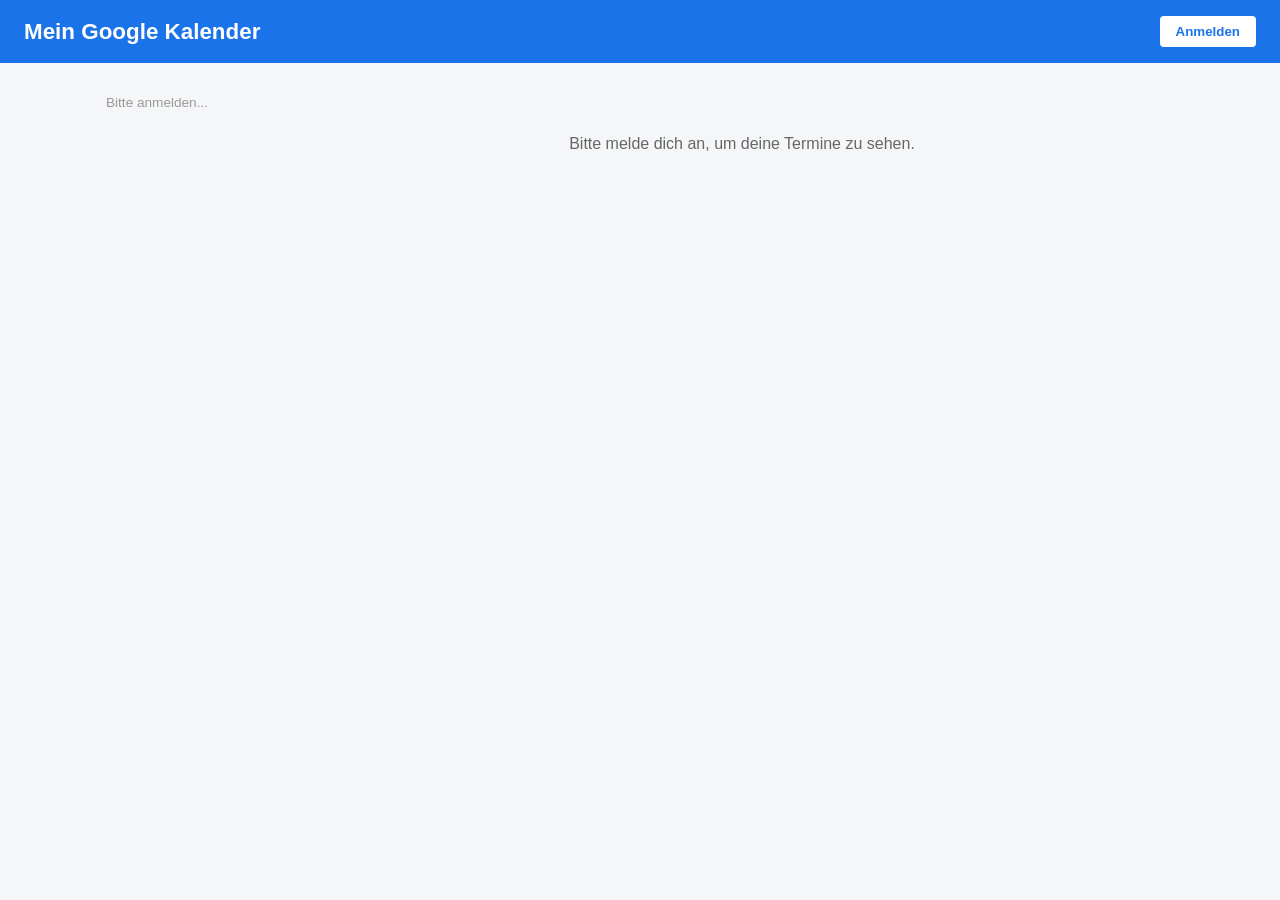
==== index.html @ 23284a4e "First Upload try" ====
<!DOCTYPE html>
<html lang="de">
<head>
  <meta charset="UTF-8" />
  <meta name="viewport" content="width=device-width, initial-scale=1.0"/>
  <title>Google Kalender</title>
  <link rel="stylesheet" href="style.css" />
</head>
<body>

  <header>
    <h1>Mein Google Kalender</h1>
    <div id="auth-buttons">
      <button id="btn-login" onclick="handleLogin()">Anmelden</button>
      <button id="btn-logout" onclick="handleLogout()" style="display:none">Abmelden</button>
    </div>
  </header>

  <main>
    <div id="controls" style="display:none">
      <button onclick="openModal()">+ Neuer Termin</button>
    </div>

    <div id="layout">
      <div id="sidebar">
        <p id="sidebar-placeholder" style="color:#999;font-size:0.85rem">Bitte anmelden...</p>
      </div>
      <div id="events-container">
        <p id="info-text">Bitte melde dich an, um deine Termine zu sehen.</p>
        <ul id="events-list"></ul>
      </div>
    </div>
  </main>

  <!-- Modal: Termin erstellen / bearbeiten -->
  <div id="modal" class="modal hidden">
    <div class="modal-content">
      <h2 id="modal-title">Neuer Termin</h2>
      <label>Titel
        <input type="text" id="input-title" placeholder="Terminname" />
      </label>
      <label>Beschreibung
        <textarea id="input-desc" placeholder="Optionale Beschreibung"></textarea>
      </label>
      <label>Start
        <input type="datetime-local" id="input-start" oninput="updateKW()" />
      </label>
      <label>Kalenderwoche
        <input type="text" id="input-kw" readonly placeholder="wird aus Startdatum berechnet" style="background:#f4f6f8;color:#555;cursor:default" />
      </label>
      <label>Ende
        <input type="datetime-local" id="input-end" />
      </label>
      <div class="modal-buttons">
        <button id="btn-save" onclick="saveEvent()">Speichern</button>
        <button onclick="closeModal()">Abbrechen</button>
      </div>
    </div>
  </div>

  <!-- Google API -->
  <script src="https://accounts.google.com/gsi/client" async defer></script>
  <script async defer src="https://apis.google.com/js/api.js" onload="gapiLoaded()"></script>
  <script src="app.js"></script>

</body>
</html>
---- style.css ----
* {
  box-sizing: border-box;
  margin: 0;
  padding: 0;
}

body {
  font-family: 'Segoe UI', sans-serif;
  background: #f4f6f8;
  color: #333;
}

header {
  background: #1a73e8;
  color: white;
  padding: 16px 24px;
  display: flex;
  justify-content: space-between;
  align-items: center;
}

header h1 {
  font-size: 1.4rem;
}

header button {
  background: white;
  color: #1a73e8;
  border: none;
  padding: 8px 16px;
  border-radius: 4px;
  cursor: pointer;
  font-weight: 600;
}

header button:hover {
  background: #e8f0fe;
}

main {
  max-width: 1100px;
  margin: 32px auto;
  padding: 0 16px;
}

#layout {
  display: flex;
  gap: 24px;
  align-items: flex-start;
}

#sidebar {
  flex: 0 0 180px;
  display: flex;
  flex-direction: column;
  gap: 8px;
  position: sticky;
  top: 24px;
}

.cal-filter-btn {
  width: 100%;
  text-align: left;
  padding: 8px 12px;
  border: none;
  border-left: 4px solid #ccc;
  border-radius: 4px;
  background: white;
  cursor: pointer;
  font-size: 0.88rem;
  color: #333;
  box-shadow: 0 1px 3px rgba(0,0,0,0.08);
  transition: background 0.15s;
  white-space: nowrap;
  overflow: hidden;
  text-overflow: ellipsis;
}

.cal-filter-btn:hover {
  background: #f0f4ff;
}

.cal-filter-btn.active {
  background: var(--cal-color, #1a73e8);
  color: white;
  border-left-color: transparent;
}

.cal-filter-btn:first-child {
  border-left-color: #1a73e8;
}

.cal-filter-btn:first-child.active {
  background: #1a73e8;
}

#events-container {
  flex: 1;
  min-width: 0;
}

#controls {
  margin-bottom: 16px;
}

#controls button {
  background: #1a73e8;
  color: white;
  border: none;
  padding: 10px 20px;
  border-radius: 4px;
  cursor: pointer;
  font-size: 0.95rem;
}

#controls button:hover {
  background: #1558b0;
}

#info-text {
  color: #666;
  text-align: center;
  margin-top: 40px;
}

#events-list {
  list-style: none;
  display: flex;
  flex-direction: column;
  gap: 12px;
}

.event-item {
  background: white;
  border-left: 4px solid #1a73e8;
  padding: 14px 16px;
  border-radius: 6px;
  box-shadow: 0 1px 4px rgba(0,0,0,0.1);
  display: flex;
  justify-content: space-between;
  align-items: flex-start;
}

.cal-label {
  display: inline-block;
  color: white;
  font-size: 0.75rem;
  padding: 2px 8px;
  border-radius: 10px;
  margin-bottom: 6px;
}

.event-info h3 {
  font-size: 1rem;
  margin-bottom: 4px;
}

.event-info p {
  font-size: 0.85rem;
  color: #666;
}

.event-actions {
  display: flex;
  gap: 8px;
}

.event-actions button {
  border: none;
  padding: 6px 12px;
  border-radius: 4px;
  cursor: pointer;
  font-size: 0.85rem;
}

.btn-edit {
  background: #e8f0fe;
  color: #1a73e8;
}

.btn-edit:hover {
  background: #d2e3fc;
}

.btn-delete {
  background: #fce8e6;
  color: #d93025;
}

.btn-delete:hover {
  background: #f5c6c2;
}

/* Modal */
.modal {
  position: fixed;
  inset: 0;
  background: rgba(0,0,0,0.4);
  display: flex;
  justify-content: center;
  align-items: center;
  z-index: 100;
}

.modal.hidden {
  display: none;
}

.modal-content {
  background: white;
  border-radius: 8px;
  padding: 28px;
  width: 100%;
  max-width: 480px;
  display: flex;
  flex-direction: column;
  gap: 16px;
}

.modal-content h2 {
  font-size: 1.2rem;
}

.modal-content label {
  display: flex;
  flex-direction: column;
  gap: 4px;
  font-size: 0.9rem;
  color: #555;
}

.modal-content input,
.modal-content textarea {
  padding: 8px 10px;
  border: 1px solid #ccc;
  border-radius: 4px;
  font-size: 0.95rem;
  font-family: inherit;
}

.modal-content textarea {
  resize: vertical;
  min-height: 80px;
}

.modal-buttons {
  display: flex;
  gap: 10px;
  justify-content: flex-end;
}

.modal-buttons button {
  padding: 8px 18px;
  border: none;
  border-radius: 4px;
  cursor: pointer;
  font-size: 0.9rem;
}

#btn-save {
  background: #1a73e8;
  color: white;
}

#btn-save:hover {
  background: #1558b0;
}

.modal-buttons button:last-child {
  background: #eee;
  color: #333;
}

.modal-buttons button:last-child:hover {
  background: #ddd;
}
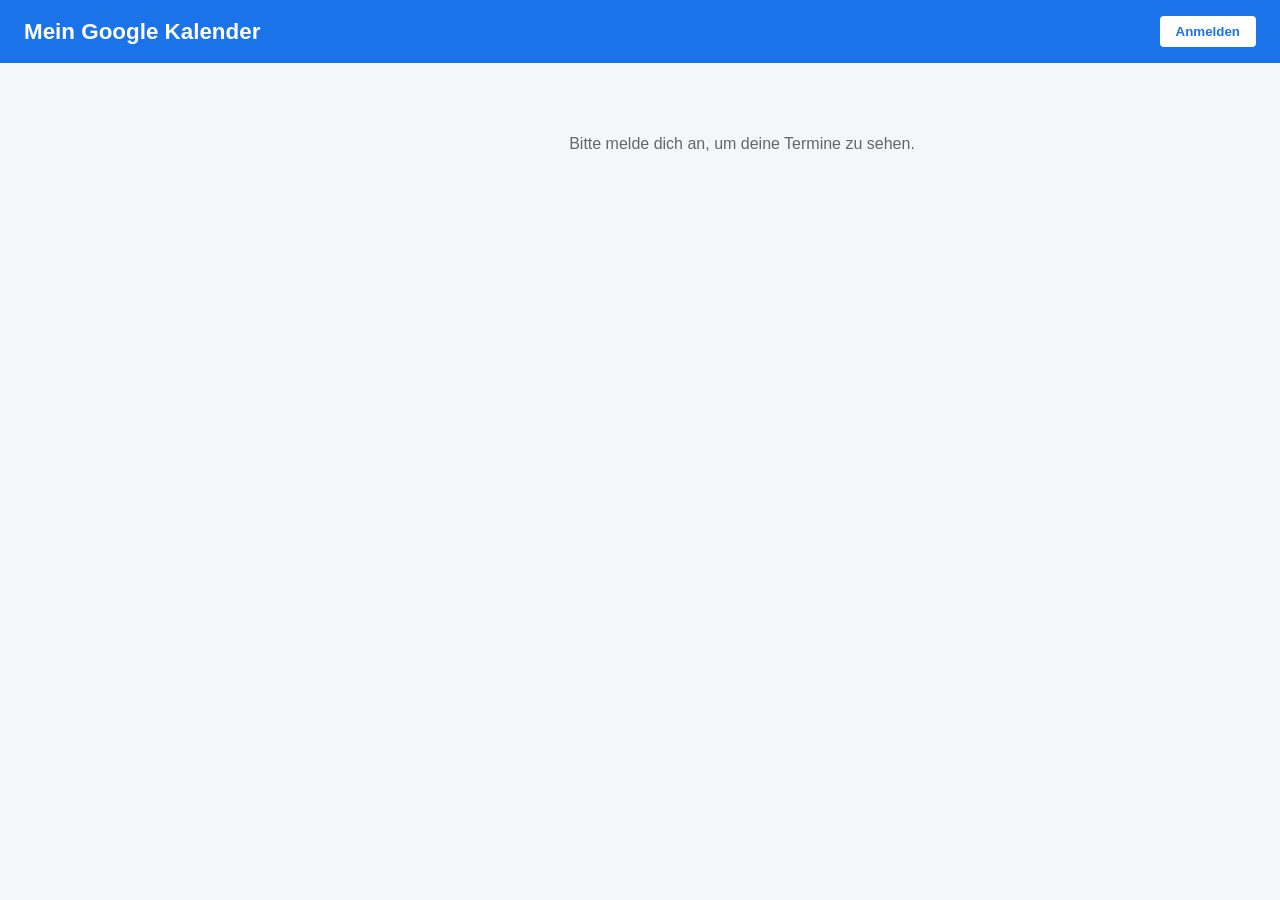
==== commit bb711caf: "Fix sidebar-placeholder Fehler bei Terminerstellung" ====
--- a/index.html
+++ b/index.html
@@ -22,9 +22,7 @@
     </div>
 
     <div id="layout">
-      <div id="sidebar">
-        <p id="sidebar-placeholder" style="color:#999;font-size:0.85rem">Bitte anmelden...</p>
-      </div>
+      <div id="sidebar"></div>
       <div id="events-container">
         <p id="info-text">Bitte melde dich an, um deine Termine zu sehen.</p>
         <ul id="events-list"></ul>
--- a/style.css
+++ b/style.css
@@ -274,3 +274,74 @@
 .modal-buttons button:last-child:hover {
   background: #ddd;
 }
+
+/* ---- Smartphone ---- */
+@media (max-width: 640px) {
+  header {
+    padding: 12px 16px;
+  }
+
+  header h1 {
+    font-size: 1.1rem;
+  }
+
+  main {
+    margin: 16px auto;
+    padding: 0 10px;
+  }
+
+  #layout {
+    flex-direction: column;
+    gap: 12px;
+  }
+
+  #sidebar {
+    flex: none;
+    flex-direction: row;
+    flex-wrap: nowrap;
+    overflow-x: auto;
+    position: static;
+    gap: 8px;
+    padding-bottom: 4px;
+    -webkit-overflow-scrolling: touch;
+  }
+
+  .cal-filter-btn {
+    flex: 0 0 auto;
+    width: auto;
+    white-space: nowrap;
+    padding: 8px 14px;
+  }
+
+  .event-item {
+    flex-direction: column;
+    gap: 10px;
+  }
+
+  .event-actions {
+    width: 100%;
+    justify-content: flex-end;
+  }
+
+  .event-actions button {
+    padding: 8px 16px;
+    font-size: 0.9rem;
+  }
+
+  .modal-content {
+    margin: 16px;
+    padding: 20px 16px;
+    max-height: 90vh;
+    overflow-y: auto;
+  }
+
+  .modal-buttons {
+    flex-direction: column-reverse;
+  }
+
+  .modal-buttons button {
+    width: 100%;
+    padding: 12px;
+    font-size: 1rem;
+  }
+}
